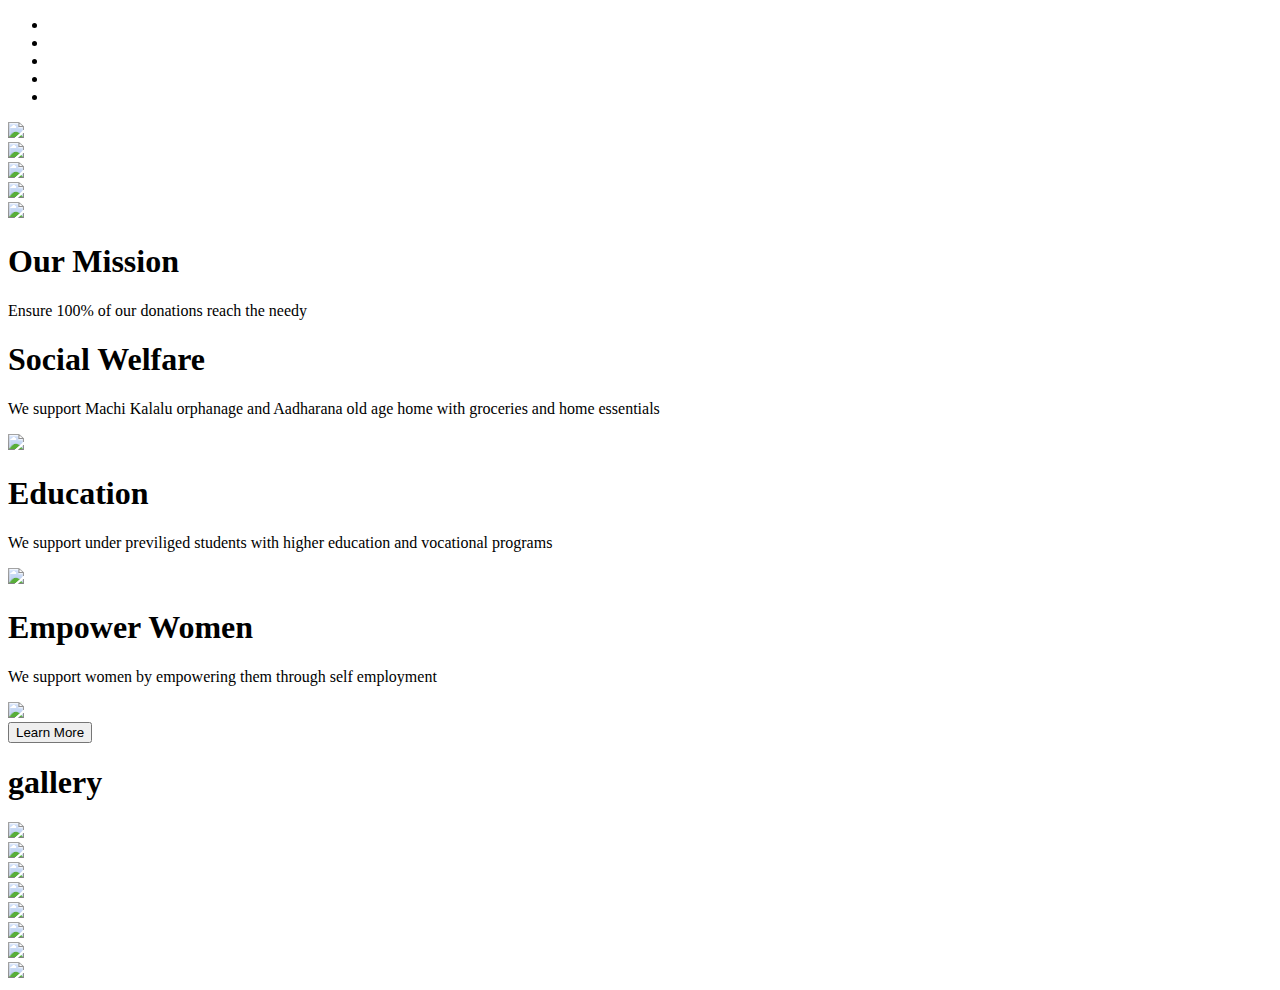
==== index.html @ c771fb47 "Add files via upload" ====
<!DOCTYPE html>
<html lang="en">
<head>
  <meta charset="UTF-8">
  <meta name="viewport" content="width=device-width, initial-scale=1.0">
  <meta http-equiv="X-UA-Compatible" content="ie=edge">
  <link rel="icon" href="images/Sparsh_logo08102021.jpg">
  <script defer src="https://use.fontawesome.com/releases/v5.0.10/js/all.js" integrity="sha384-slN8GvtUJGnv6ca26v8EzVaR9DC58QEwsIk9q1QXdCU8Yu8ck/tL/5szYlBbqmS+" crossorigin="anonymous"></script>
  <link href="https://fonts.googleapis.com/css?family=Montserrat" rel="stylesheet">
  <link href="https://fonts.googleapis.com/css?family=Great+Vibes" rel="stylesheet">
  <link rel="stylesheet" href="https://use.fontawesome.com/releases/v5.0.10/css/all.css" integrity="sha384-+d0P83n9kaQMCwj8F4RJB66tzIwOKmrdb46+porD/OvrJ+37WqIM7UoBtwHO6Nlg" crossorigin="anonymous">
  <link rel="stylesheet" href="css/style.css">
  <link rel="stylesheet" href="css/lightbox.css">
  <link rel="stylesheet" href="css/bootstrap.css">
  <title>Sparsh-Home</title>
</head>
<body>
  
 <!--header -->
  <div id="header"></div>
<!--End of header -->
<!--Start of Image Slider-->

<!--- Image Slider -->
<div id="slides" class="carousel slide" data-ride="carousel">
  <ul class="carousel-indicators">
    <li data-target="#slides" data-slide-to="0" class="active"></li>
    <li data-target="#slides" data-slide-to="1"></li>
    <li data-target="#slides" data-slide-to="2"></li>
    <li data-target="#slides" data-slide-to="3"></li>
    <li data-target="#slides" data-slide-to="4"></li>
  </ul>
  <div class ="carousel-inner">
    <div class="carousel-item active">
      <img src="images/carousel/Picture1.jpeg">
   </div>
    <div class="carousel-item">
      <img src="images/carousel/Picture2.jpeg">
    </div>
    <div class="carousel-item">
      <img src="images/carousel/Picture3.jpeg">
    </div>
    <div class="carousel-item">
      <img src="images/carousel/Picture4.jpg">
    </div>
    <div class="carousel-item">
      <img src="images/carousel/Picture5.jpeg">
    </div>
  </div>
  </div>
<!--End of Image Slider-->
<!--start of Mission-->
  <section class="p-5 mission">
    <div class="container-fluid">
      <!-- title -->
      <div class="row text-white text-center">
        <div class="col m-4">
          <h1 class="display-4 mb-4">Our Mission</h1>
          <div class="underline mb-4"></div>
          <p class="lead">Ensure 100% of our donations reach the needy</p>
        </div>
      </div>
      <!-- end of title -->
      <div class="row my-5">
        <div class="col-md-4 text-center">
          <i class="fas fa-hands-helping fa-5x text-danger mb-4"></i>
          <h1 class="text-white mb-3">Social Welfare</h1>
          <p class="text-muted">We support Machi Kalalu orphanage and Aadharana old age home with groceries and home essentials</p>
		  <img src="images/mission/mission3.jpeg" class="img-thumbnail gallery-img">
        </div>
        <div class="col-md-4 text-center">
            <i class="fas fa-graduation-cap fa-5x text-danger mb-4"></i>
            <h1 class="text-white mb-3">Education</h1>
            <p class="text-muted">We support under previliged students with higher education and vocational programs</p>
			<img src="images/mission/mission4.jpeg" class="img-thumbnail gallery-img">
        </div>
        <div class="col-md-4 text-center">
            <i class="fas fa-female fa-5x text-danger mb-4"></i>
            <h1 class="text-white mb-3">Empower Women</h1>
            <p class="text-muted">We support women by empowering them through self employment</p>
			<img src="images/mission/mission1.jpeg" class="img-thumbnail gallery-img">
        </div>
      </div>
      <div class="row text-white text-center">
        <div class="col m-4">
          <a href="ourwork.html">
          <button type="button" class="btn bg-danger text-white text-uppercase font-weight-bold" >Learn More</button>
          </a>
          
        </div>
      </div>
    </div>
  </section>
  <!-- End of Mission-->
<!-- gallery -->
<section class="gallery">
  <div class="container">
    <!-- title -->
    <div class="row">
      <div class="col text-center py-5">
        <h1 class="text-secondary text-uppercase font-italic common-title">gallery</h1>
      </div>
    </div>
    <!-- end of title -->
    <div class="row mb-4 first-row align-items-end">
      <div class="col-lg-3 col-sm-6 col-10 mx-auto">
        <a href="images/collection/collection1.jpeg" data-lightbox="library" data-title="kids at Manchikalalu Orphanage">
          <img src="images/collection/collection1.jpeg" class="img-thumbnail gallery-img">
        </a>
      </div>
      <div class="col-lg-3 col-sm-6 col-10 mx-auto">
        <a href="images/collection/collection2.jpeg" data-lightbox="library" data-title="Sponsored lunch boxes for kids at Manchikalalu Orphanage">
          <img src="images/collection/collection2.jpeg" class="img-thumbnail gallery-img">
        </a>
      </div>
      <div class="col-lg-3 col-sm-6 col-10 mx-auto">
        <a href="images/collection/collection3.jpeg" data-lightbox="library" data-title="Donated computers to Nishulk Public school">
          <img src="images/collection/collection3.jpeg" class="img-thumbnail gallery-img">
        </a>
      </div>
      <div class="col-lg-3 col-sm-6 col-10 mx-auto">
        <a href="images/collection/collection4.jpeg" data-lightbox="library" data-title="Donated books for Nishulk Public school's library">
          <img src="images/collection/collection4.jpeg" class="img-thumbnail gallery-img">
        </a>
      </div>
    </div>
    <div class="row mb-4 second-row align-items-end">
      <div class="col-lg-3 col-sm-6 col-10 mx-auto">
        <a href="images/collection/collection5.jpeg" data-lightbox="library" data-title="Sponsored Aadharana Old age home with food household necessities">
          <img src="images/collection/collection5.jpeg" class="img-thumbnail gallery-img">
        </a>
      </div>
      <div class="col-lg-3 col-sm-6 col-10 mx-auto">
        <a href="images/collection/collection6.jpeg" data-lightbox="library" data-title="">
          <img src="images/collection/collection6.jpeg" class="img-thumbnail gallery-img">
        </a>
      </div>
      <div class="col-lg-3 col-sm-6 col-10 mx-auto">
        <a href="images/collection/collection7.jpeg" data-lightbox="library" data-title="Reston community center food drive">
          <img src="images/collection/collection7.jpeg" class="img-thumbnail gallery-img">
        </a>
      </div>
      <div class="col-lg-3 col-sm-6 col-10 mx-auto">
        <a href="images/collection/collection8.jpeg" data-lightbox="library" data-title="Sponsored inverter to keep light glowing in Manav Sewa Ashram,Kathmandu">
          <img src="images/collection/collection8.jpeg" class="img-thumbnail gallery-img">
        </a>
      </div>
    </div>
  </div>
</section>
<!-- end of gallery -->


   <!-- footer -->
 <div id="footer"></div>
<!-- End of Footer-->

 <script src="js/jquery-3.3.1.min.js"></script>
<script src="js/popper.js"></script>
<script src="js/bootstrap.js"></script>
<script src="js/script.js"></script>
<script src="js/lightbox.js"></script>
</body>
</html>
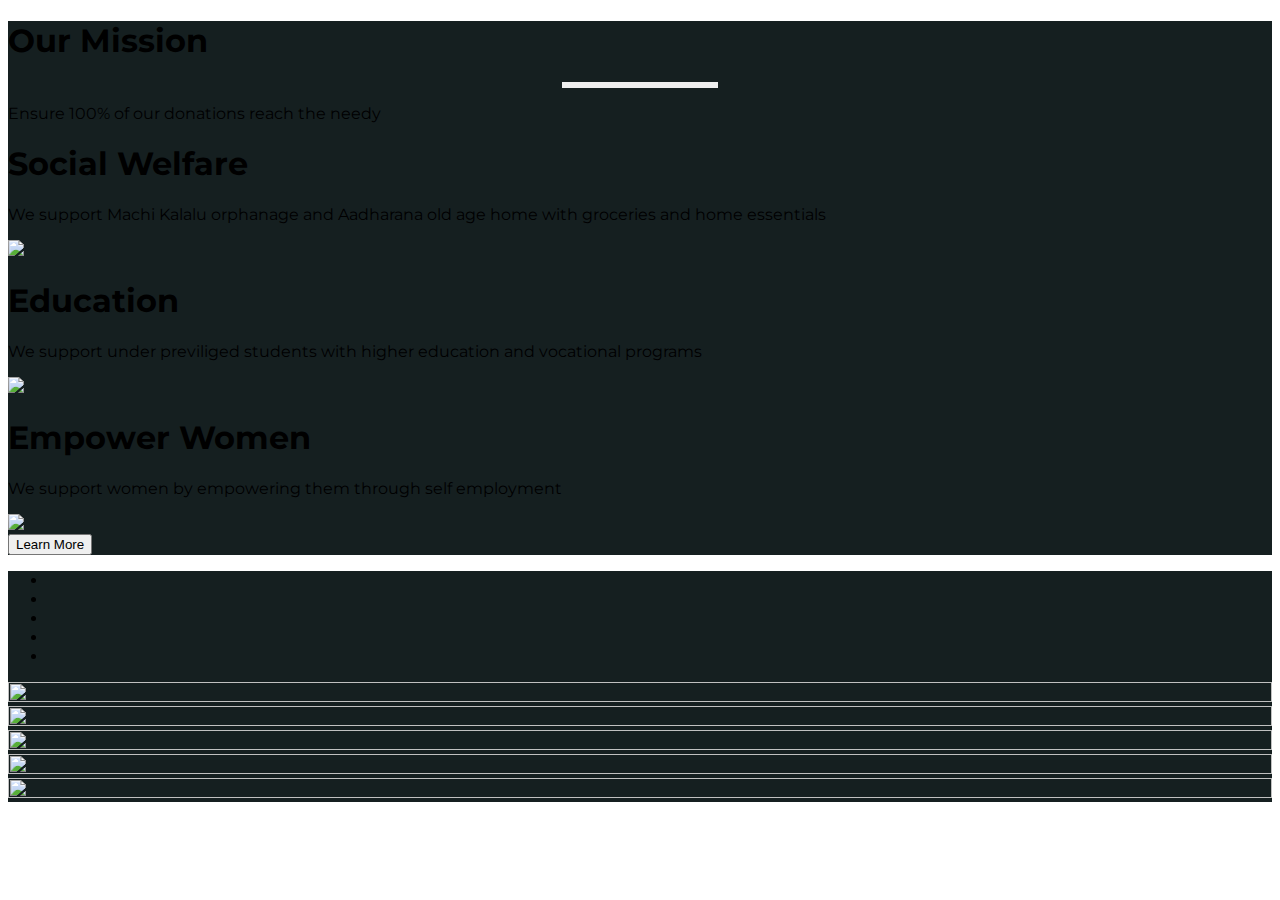
==== commit 74645524: "updating" ====
--- a/index.html
+++ b/index.html
@@ -19,36 +19,7 @@
  <!--header -->
   <div id="header"></div>
 <!--End of header -->
-<!--Start of Image Slider-->
 
-<!--- Image Slider -->
-<div id="slides" class="carousel slide" data-ride="carousel">
-  <ul class="carousel-indicators">
-    <li data-target="#slides" data-slide-to="0" class="active"></li>
-    <li data-target="#slides" data-slide-to="1"></li>
-    <li data-target="#slides" data-slide-to="2"></li>
-    <li data-target="#slides" data-slide-to="3"></li>
-    <li data-target="#slides" data-slide-to="4"></li>
-  </ul>
-  <div class ="carousel-inner">
-    <div class="carousel-item active">
-      <img src="images/carousel/Picture1.jpeg">
-   </div>
-    <div class="carousel-item">
-      <img src="images/carousel/Picture2.jpeg">
-    </div>
-    <div class="carousel-item">
-      <img src="images/carousel/Picture3.jpeg">
-    </div>
-    <div class="carousel-item">
-      <img src="images/carousel/Picture4.jpg">
-    </div>
-    <div class="carousel-item">
-      <img src="images/carousel/Picture5.jpeg">
-    </div>
-  </div>
-  </div>
-<!--End of Image Slider-->
 <!--start of Mission-->
   <section class="p-5 mission">
     <div class="container-fluid">
@@ -92,64 +63,39 @@
     </div>
   </section>
   <!-- End of Mission-->
-<!-- gallery -->
-<section class="gallery">
-  <div class="container">
-    <!-- title -->
-    <div class="row">
-      <div class="col text-center py-5">
-        <h1 class="text-secondary text-uppercase font-italic common-title">gallery</h1>
-      </div>
+
+  <!--Start of Image Slider-->
+  <section class="p-5 mission">
+    <div class="container-fluid">
+<div id="slides" class="carousel slide" data-ride="carousel">
+  <ul class="carousel-indicators">
+    <li data-target="#slides" data-slide-to="0" class="active"></li>
+    <li data-target="#slides" data-slide-to="1"></li>
+    <li data-target="#slides" data-slide-to="2"></li>
+    <li data-target="#slides" data-slide-to="3"></li>
+    <li data-target="#slides" data-slide-to="4"></li>
+  </ul>
+  <div class ="carousel-inner">
+    <div class="carousel-item active">
+      <img src="images/carousel/Picture1.jpeg">
+   </div>
+    <div class="carousel-item">
+      <img src="images/carousel/Picture2.jpeg">
     </div>
-    <!-- end of title -->
-    <div class="row mb-4 first-row align-items-end">
-      <div class="col-lg-3 col-sm-6 col-10 mx-auto">
-        <a href="images/collection/collection1.jpeg" data-lightbox="library" data-title="kids at Manchikalalu Orphanage">
-          <img src="images/collection/collection1.jpeg" class="img-thumbnail gallery-img">
-        </a>
-      </div>
-      <div class="col-lg-3 col-sm-6 col-10 mx-auto">
-        <a href="images/collection/collection2.jpeg" data-lightbox="library" data-title="Sponsored lunch boxes for kids at Manchikalalu Orphanage">
-          <img src="images/collection/collection2.jpeg" class="img-thumbnail gallery-img">
-        </a>
-      </div>
-      <div class="col-lg-3 col-sm-6 col-10 mx-auto">
-        <a href="images/collection/collection3.jpeg" data-lightbox="library" data-title="Donated computers to Nishulk Public school">
-          <img src="images/collection/collection3.jpeg" class="img-thumbnail gallery-img">
-        </a>
-      </div>
-      <div class="col-lg-3 col-sm-6 col-10 mx-auto">
-        <a href="images/collection/collection4.jpeg" data-lightbox="library" data-title="Donated books for Nishulk Public school's library">
-          <img src="images/collection/collection4.jpeg" class="img-thumbnail gallery-img">
-        </a>
-      </div>
+    <div class="carousel-item">
+      <img src="images/carousel/Picture3.jpeg">
     </div>
-    <div class="row mb-4 second-row align-items-end">
-      <div class="col-lg-3 col-sm-6 col-10 mx-auto">
-        <a href="images/collection/collection5.jpeg" data-lightbox="library" data-title="Sponsored Aadharana Old age home with food household necessities">
-          <img src="images/collection/collection5.jpeg" class="img-thumbnail gallery-img">
-        </a>
-      </div>
-      <div class="col-lg-3 col-sm-6 col-10 mx-auto">
-        <a href="images/collection/collection6.jpeg" data-lightbox="library" data-title="">
-          <img src="images/collection/collection6.jpeg" class="img-thumbnail gallery-img">
-        </a>
-      </div>
-      <div class="col-lg-3 col-sm-6 col-10 mx-auto">
-        <a href="images/collection/collection7.jpeg" data-lightbox="library" data-title="Reston community center food drive">
-          <img src="images/collection/collection7.jpeg" class="img-thumbnail gallery-img">
-        </a>
-      </div>
-      <div class="col-lg-3 col-sm-6 col-10 mx-auto">
-        <a href="images/collection/collection8.jpeg" data-lightbox="library" data-title="Sponsored inverter to keep light glowing in Manav Sewa Ashram,Kathmandu">
-          <img src="images/collection/collection8.jpeg" class="img-thumbnail gallery-img">
-        </a>
-      </div>
+    <div class="carousel-item">
+      <img src="images/carousel/Picture4.jpg">
+    </div>
+    <div class="carousel-item">
+      <img src="images/carousel/Picture5.jpeg">
     </div>
   </div>
+  </div>
+</div>
 </section>
-<!-- end of gallery -->
-
+<!--End of Image Slider-->
 
    <!-- footer -->
  <div id="footer"></div>
--- a/css/style.css
+++ b/css/style.css
@@ -0,0 +1,261 @@
+body {
+  font-family: 'Montserrat', sans-serif;
+  overflow-x: hidden;
+}
+
+/* header */
+
+header {
+  height: 12vh;
+  background: white;
+  }
+
+.header-title {
+  display: inline-block;
+  font-size: 10rem;
+  font-weight: 500;
+  text-shadow: 2px 2px 5px #aaa;
+  transition: all .5s;
+}
+
+.header-title {
+  font-family: 'Great Vibes', cursive;
+  font-size: 20rem;
+  margin-right: 10px;
+  font-style: normal;
+}
+
+.header-title:hover {
+  transform: translate(-5px, -3px);
+  text-shadow: 2px 5px 20px #aaa;
+}
+
+/*Navbar --*/
+/* navigation */
+.hamburger-menu {
+  width: 65px;
+  height: 65px;
+  background: #1f2651;
+  position: fixed;
+  top: 30px;
+  right: 30px;
+  z-index: 200;
+  border-radius: 50%;
+  outline: none!important;
+  transition: all .5s;
+}
+
+.line1, 
+.line2,
+.line3 {
+  width: 30px;
+  height: 2px;
+  background: #eee;
+  margin: 5px;
+  transition: all .5s;
+}
+
+.bg-cover {
+  background: rgba(35, 37, 40, .98);
+  width: 55px;
+  height: 55px;
+  position: fixed;
+  top: 35px;
+  right: 35px;
+  z-index: 100;
+  border-radius: 50%;
+  transition: all .5s;
+}
+
+.change .line1 {
+  transform: rotate(-405deg) translate(-5px, 5px);
+  background: #777;
+}
+
+.change .line2 {
+  opacity: 0;
+}
+
+.change .line3 {
+  transform: rotate(405deg) translate(-5px, -5px);
+  background: #777;
+}
+
+.change .hamburger-menu {
+  background: #eef0eb;
+}
+
+.change .bg-cover {
+  transform: scale(150);
+}
+
+.nav-content {
+  position: fixed;
+  z-index: 150;
+  width: 100%;
+}
+
+.link-item {
+  font-size: 20px;
+  color:#f29f1d;
+  border-bottom: 1px solid #1f2651;
+}
+
+.link-item:hover {
+  color: #fff;
+  border-bottom: 1px solid #fff;
+  border-radius: 50% 50% 0 0;
+  background: rgba(0, 0, 0, .3);
+}
+/* end of navigation */
+
+.carousel-inner img{
+  width:100%;
+  height:100%
+}
+.padding{
+  padding-top:15rem;
+  padding-bottom:2rem;
+}
+
+.mission {
+  background: #151f20;
+ /* background:#242b4e;*/
+  
+}
+
+.underline {
+  width: 150px;
+  border: 3px solid #eee;
+  margin: auto;
+}
+/* end of mission */
+
+/* common-title */
+.common-title {
+  display: inline-block;
+  font-size: 3rem;
+  font-weight: 500;
+  text-shadow: 2px 2px 5px #aaa;
+  transition: all .5s;
+}
+
+.common-title:first-letter {
+  font-family: 'Great Vibes', cursive;
+  font-size: 5rem;
+  margin-right: 10px;
+  font-style: normal;
+}
+
+.common-title:hover {
+  transform: translate(-5px, -3px);
+  text-shadow: 2px 5px 20px #aaa;
+}
+/* end of common-title */
+
+/*End of Common title*/
+
+/* footer */
+.footer-link {
+  color: #eee;
+  font-size: 13px;
+  transition: all .3s;
+}
+
+.footer-link:hover {
+  color: #70aed2;
+  text-decoration: none;
+}
+/* end of footer */
+/*Gallery*/
+.gallery-img {
+  backface-visibility: hidden;
+  transition: all .5s;
+}
+
+.gallery-img:hover {
+  transform: scale(1.05);
+}
+
+
+/*End of Gallery*/
+
+
+/* aboutus */
+.allaboutus {
+  background: #151f20;
+}
+/* end of aboutus */
+
+/* contact */
+.contact {
+  background: linear-gradient(105deg,
+   rgba(21, 31, 32, 1) 0%,
+   rgba(21, 31, 32, .95) 50%,
+   transparent 50%),
+   url(images/form-img.jpeg) center center no-repeat /cover;
+}
+
+.input {
+  background: transparent;
+  border-color: transparent;
+  border-bottom: 2px solid #ccc;
+  border-radius: 0;
+  transition: all .8s;
+}
+
+.input:focus {
+  background: transparent;
+  border-color: transparent;
+  box-shadow: none;
+  color: #fff;
+  border-bottom: 2px solid #f5593d;
+}
+
+.submit-button {
+  background: #f5593d;
+  color: #eee;
+  transition: all .3s;
+}
+
+.submit-button:hover {
+  background: #f9793d;
+  transform: translateY(-3px);
+}
+
+.label {
+  color: #777;
+  display: block;
+  margin-top: -70px;
+  margin-left: 4px;
+  font-size: 13px;
+  transition: all .3s;
+}
+
+.input:placeholder-shown + .label {
+  transform: translate(20px, 20px);
+  opacity: 0;
+  visibility: hidden;
+}
+
+@media (max-width: 992px) {
+  .contact {
+    background: linear-gradient(rgba(21, 31, 32, 1), rgba(21, 31, 32, .95));
+  }
+
+  .contact-form {
+    width: 80%;
+    margin: auto;
+  }
+}
+/* end of contact */
+
+
+/* ul list*/
+.volunteeringList{
+  list-style-type: none  ;
+  list-style:none;
+}
+
+
+  /* end of ul list*/
